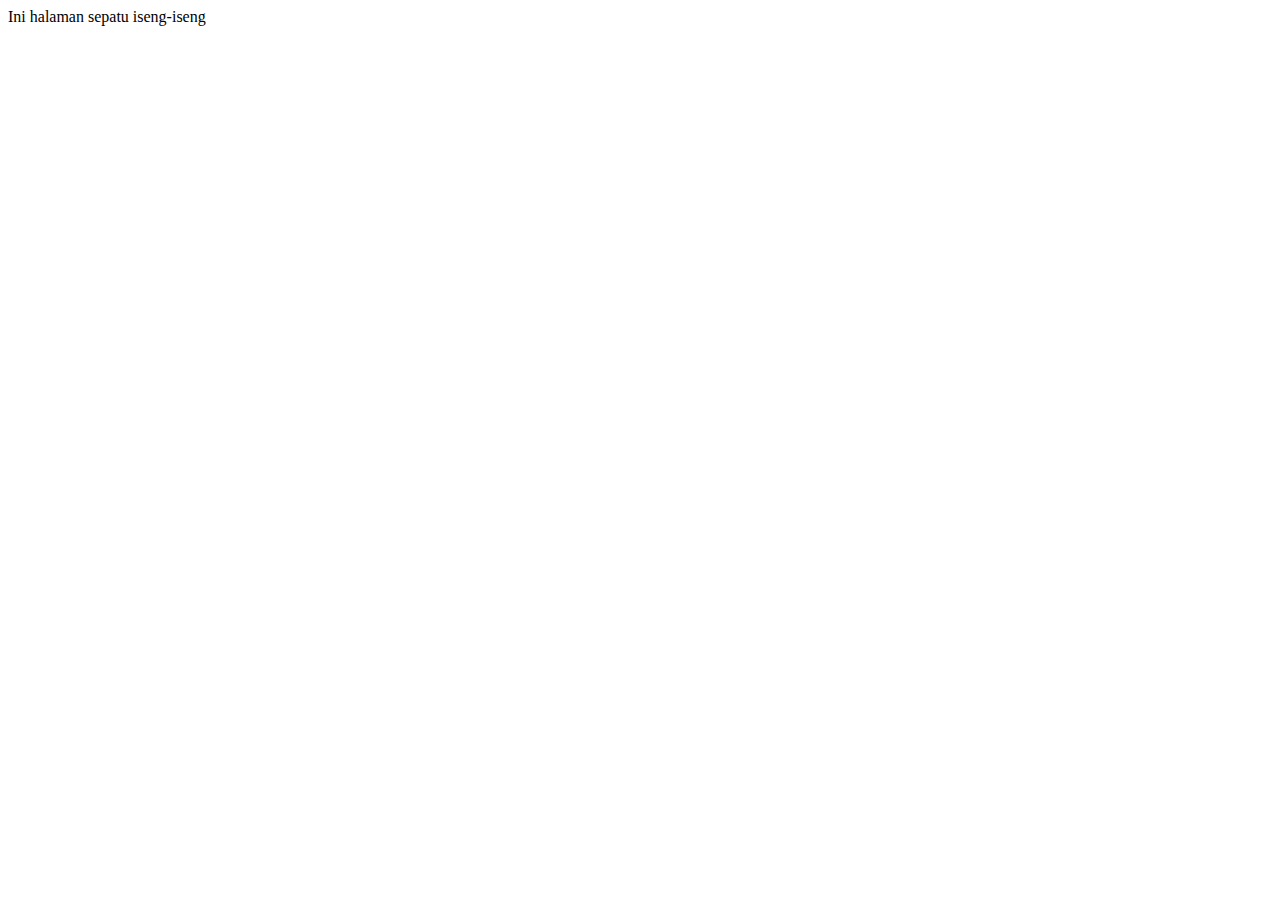
==== final-project/index.html @ 99f9ae5d "add final-project" ====
<!DOCTYPE html>
<html lang="en">
<head>
    <meta charset="UTF-8">
    <meta name="viewport" content="width=device-width, initial-scale=1.0">
    <meta http-equiv="X-UA-Compatible" content="ie=edge">
    <title>Sepatu Iseng-iseng</title>
</head>
<body>
    Ini halaman sepatu iseng-iseng
</body>
</html>
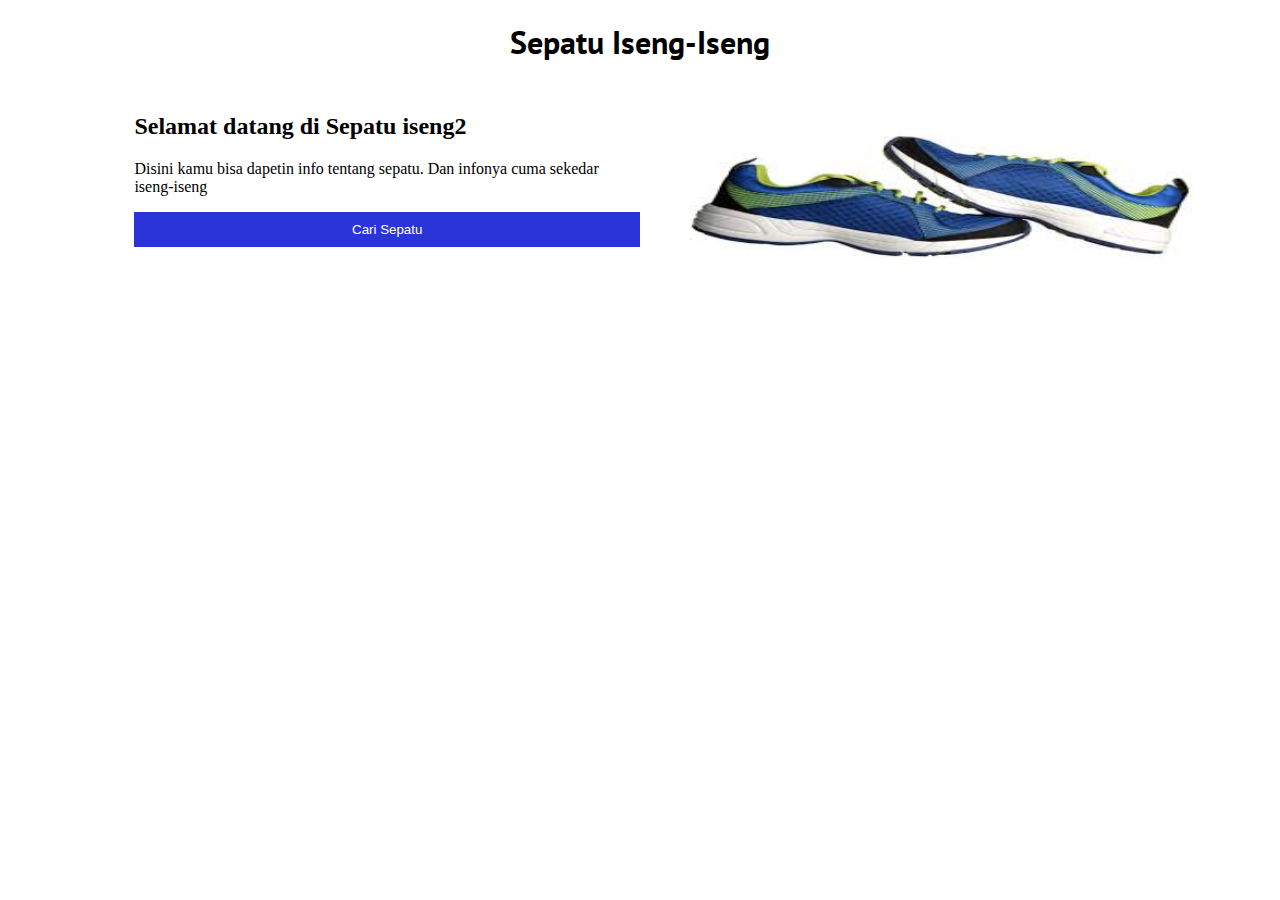
==== commit f64f2b99: "update halaman cari.html dan styling" ====
--- a/final-project/index.html
+++ b/final-project/index.html
@@ -5,8 +5,28 @@
     <meta name="viewport" content="width=device-width, initial-scale=1.0">
     <meta http-equiv="X-UA-Compatible" content="ie=edge">
     <title>Sepatu Iseng-iseng</title>
+    <link href="https://fonts.googleapis.com/css?family=PT+Sans&display=swap" rel="stylesheet">
+    <link rel="stylesheet" href="style.css">
+    <link rel="stylesheet" href="index.css">
 </head>
 <body>
-    Ini halaman sepatu iseng-iseng
+    <header class="main-header">
+        <a href="index.html"><h1 class="title">Sepatu Iseng-Iseng</h1></a> 
+    </header>
+    <section class="container">
+        <div class="col-5">
+            <h2>Selamat datang di Sepatu iseng2</h2>
+            <p>Disini kamu bisa dapetin info tentang sepatu. Dan infonya cuma sekedar iseng-iseng</p>
+            <div class="form-control">
+                <a href="cari.html">
+
+                    <button class="btn-index">Cari Sepatu</button>
+                </a>
+            </div>
+        </div>
+        <div class="col-5">
+                <img src="img/sepatu-1.jfif" class="right-image" alt="">
+        </div>
+    </section>
 </body>
 </html>--- a/final-project/style.css
+++ b/final-project/style.css
@@ -0,0 +1,47 @@
+.main-header{
+    text-align: center;
+    font-family: 'PT Sans';
+}
+
+.container{
+    margin: 30px auto;
+    width: 80%;
+    clear:both;
+}
+.col-5{
+    width: 50%;
+    float: left;
+}
+
+.col-10{
+    width: 100%;
+    float: left;
+}
+
+.col-2-5{
+    width:25%;
+    float:left;
+}
+
+.col-2{
+    width: 20%;
+    float: left;
+}
+
+.col-8{
+    width: 80%;
+    float: left;
+}
+
+.form-control{
+    width: 100%;
+}
+
+.main-header a{
+    text-decoration: none;
+}
+
+.main-header .title{
+    color:black;
+}
+
--- a/final-project/index.css
+++ b/final-project/index.css
@@ -0,0 +1,19 @@
+.right-image{
+    width: 100%;
+    height: 200px;
+    margin-left: 50px;
+}
+
+.btn-index{
+    width: 100%;
+    background-color: #2b34d9;
+    border: none;
+    padding: 10px 5px;
+    color:white;
+    cursor: pointer;
+    transition: background-color 0.3s;
+}
+
+.btn-index:hover{
+    background-color: #4e56e6;
+}